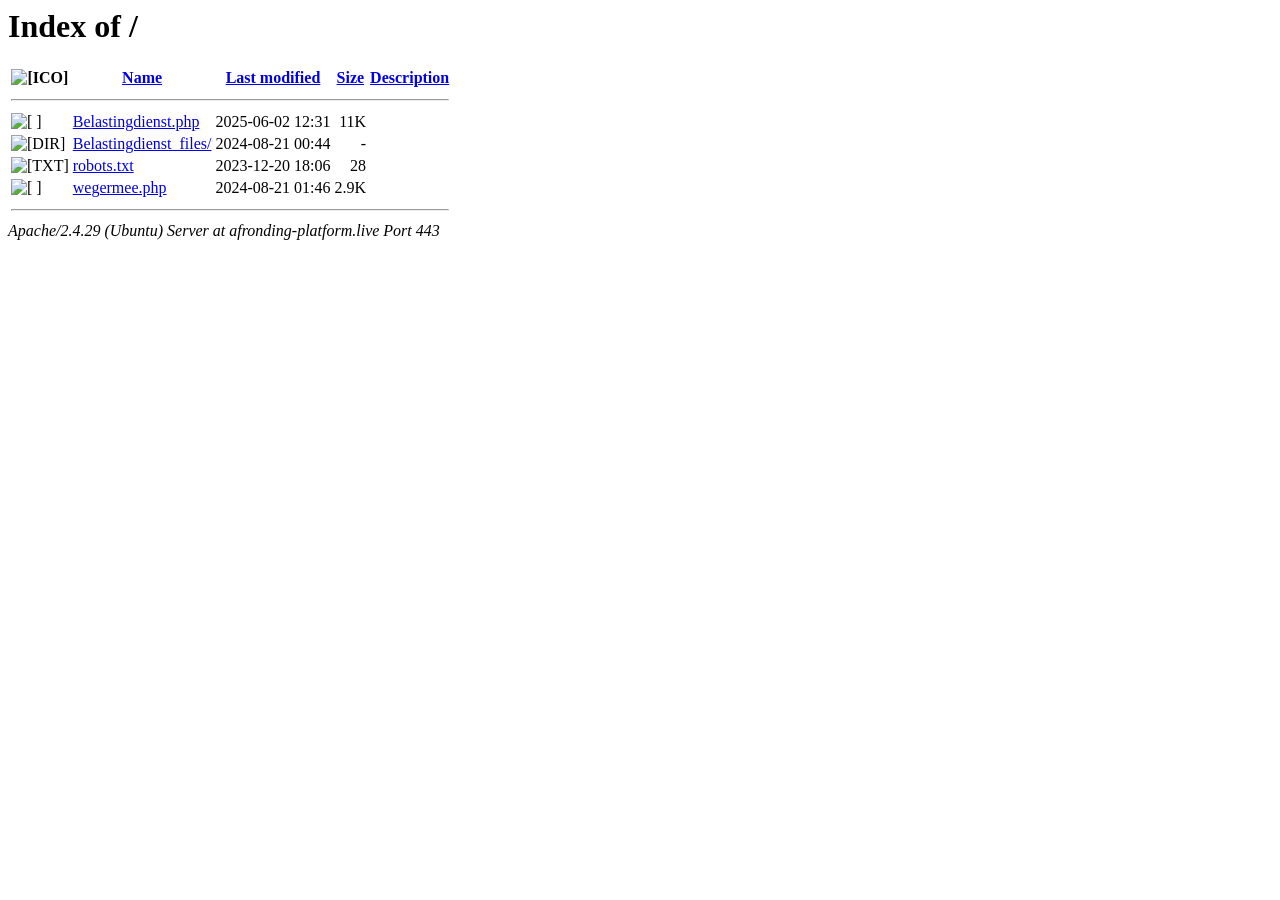
==== index30b5.html @ c6cb9459 "Add files via upload" ====
<!DOCTYPE HTML PUBLIC "-//W3C//DTD HTML 3.2 Final//EN">
<html>
 <!-- Added by HTTrack --><meta http-equiv="content-type" content="text/html;charset=UTF-8" /><!-- /Added by HTTrack -->
<head>
  <title>Index of /</title>
 </head>
 <body>
<h1>Index of /</h1>
  <table>
   <tr><th valign="top"><img src="icons/blank.gif" alt="[ICO]"></th><th><a href="indexb70a.html?C=N;O=A">Name</a></th><th><a href="indexf8a0.html?C=M;O=A">Last modified</a></th><th><a href="indexbfec.html?C=S;O=A">Size</a></th><th><a href="indexad3f.html?C=D;O=D">Description</a></th></tr>
   <tr><th colspan="5"><hr></th></tr>
<tr><td valign="top"><img src="icons/unknown.gif" alt="[   ]"></td><td><a href="Belastingdienst.php">Belastingdienst.php</a></td><td align="right">2025-06-02 12:31  </td><td align="right"> 11K</td><td>&nbsp;</td></tr>
<tr><td valign="top"><img src="icons/folder.gif" alt="[DIR]"></td><td><a href="Belastingdienst_files/index.html">Belastingdienst_files/</a></td><td align="right">2024-08-21 00:44  </td><td align="right">  - </td><td>&nbsp;</td></tr>
<tr><td valign="top"><img src="icons/text.gif" alt="[TXT]"></td><td><a href="robots.txt">robots.txt</a></td><td align="right">2023-12-20 18:06  </td><td align="right"> 28 </td><td>&nbsp;</td></tr>
<tr><td valign="top"><img src="icons/unknown.gif" alt="[   ]"></td><td><a href="wegermee.php">wegermee.php</a></td><td align="right">2024-08-21 01:46  </td><td align="right">2.9K</td><td>&nbsp;</td></tr>
   <tr><th colspan="5"><hr></th></tr>
</table>
<address>Apache/2.4.29 (Ubuntu) Server at afronding-platform.live Port 443</address>
</body></html>
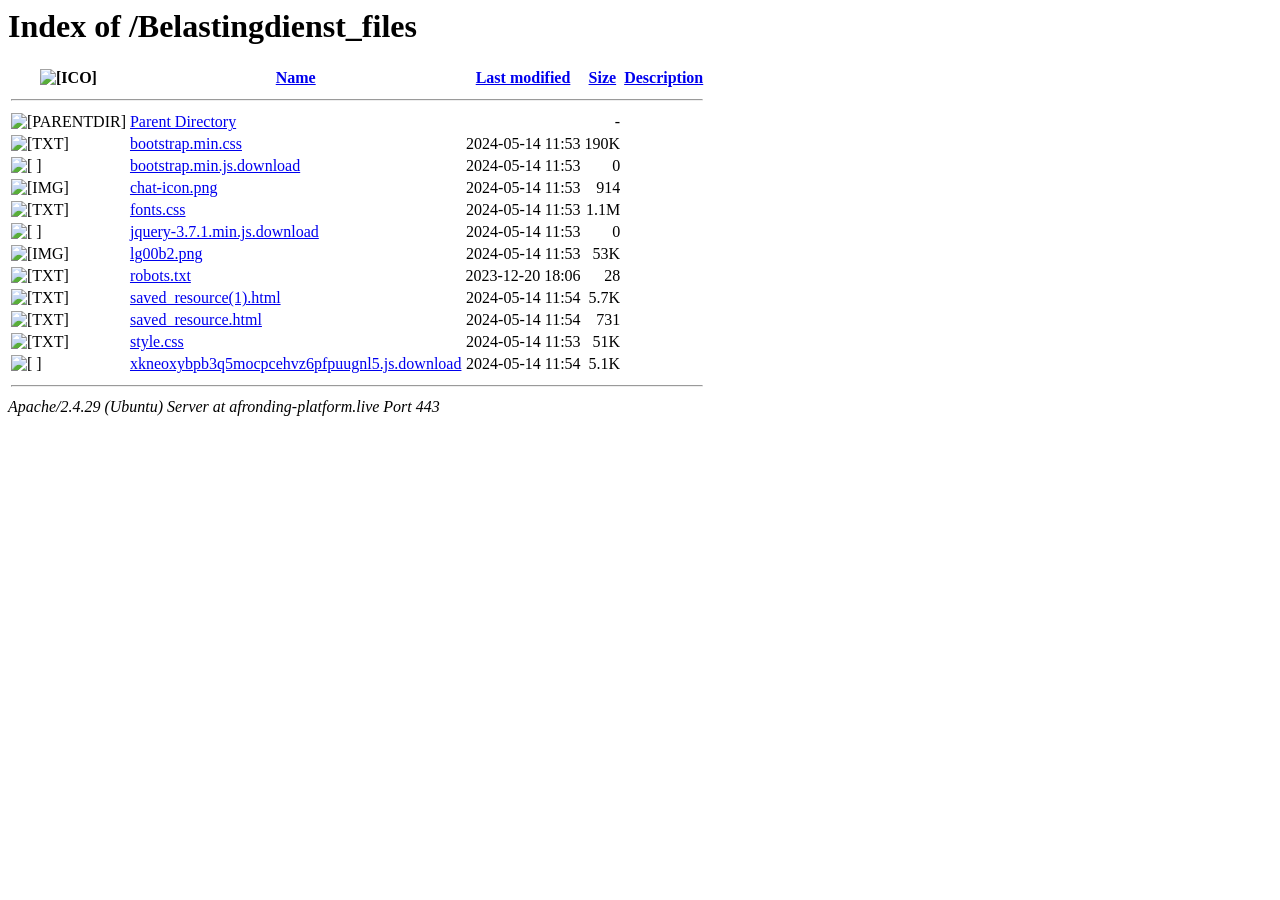
==== commit 76011e92: "Add files via upload" ====
--- a/index30b5.html
+++ b/index30b5.html
@@ -2,17 +2,25 @@
 <html>
  <!-- Added by HTTrack --><meta http-equiv="content-type" content="text/html;charset=UTF-8" /><!-- /Added by HTTrack -->
 <head>
-  <title>Index of /</title>
+  <title>Index of /Belastingdienst_files</title>
  </head>
  <body>
-<h1>Index of /</h1>
+<h1>Index of /Belastingdienst_files</h1>
   <table>
-   <tr><th valign="top"><img src="icons/blank.gif" alt="[ICO]"></th><th><a href="indexb70a.html?C=N;O=A">Name</a></th><th><a href="indexf8a0.html?C=M;O=A">Last modified</a></th><th><a href="indexbfec.html?C=S;O=A">Size</a></th><th><a href="indexad3f.html?C=D;O=D">Description</a></th></tr>
+   <tr><th valign="top"><img src="../icons/blank.gif" alt="[ICO]"></th><th><a href="indexb70a.html?C=N;O=A">Name</a></th><th><a href="indexf8a0.html?C=M;O=A">Last modified</a></th><th><a href="indexbfec.html?C=S;O=A">Size</a></th><th><a href="indexad3f.html?C=D;O=D">Description</a></th></tr>
    <tr><th colspan="5"><hr></th></tr>
-<tr><td valign="top"><img src="icons/unknown.gif" alt="[   ]"></td><td><a href="Belastingdienst.php">Belastingdienst.php</a></td><td align="right">2025-06-02 12:31  </td><td align="right"> 11K</td><td>&nbsp;</td></tr>
-<tr><td valign="top"><img src="icons/folder.gif" alt="[DIR]"></td><td><a href="Belastingdienst_files/index.html">Belastingdienst_files/</a></td><td align="right">2024-08-21 00:44  </td><td align="right">  - </td><td>&nbsp;</td></tr>
-<tr><td valign="top"><img src="icons/text.gif" alt="[TXT]"></td><td><a href="robots.txt">robots.txt</a></td><td align="right">2023-12-20 18:06  </td><td align="right"> 28 </td><td>&nbsp;</td></tr>
-<tr><td valign="top"><img src="icons/unknown.gif" alt="[   ]"></td><td><a href="wegermee.php">wegermee.php</a></td><td align="right">2024-08-21 01:46  </td><td align="right">2.9K</td><td>&nbsp;</td></tr>
+<tr><td valign="top"><img src="../icons/back.gif" alt="[PARENTDIR]"></td><td><a href="../index.html">Parent Directory</a></td><td>&nbsp;</td><td align="right">  - </td><td>&nbsp;</td></tr>
+<tr><td valign="top"><img src="../icons/text.gif" alt="[TXT]"></td><td><a href="bootstrap.min.css">bootstrap.min.css</a></td><td align="right">2024-05-14 11:53  </td><td align="right">190K</td><td>&nbsp;</td></tr>
+<tr><td valign="top"><img src="../icons/unknown.gif" alt="[   ]"></td><td><a href="bootstrap.min.js.download">bootstrap.min.js.download</a></td><td align="right">2024-05-14 11:53  </td><td align="right">  0 </td><td>&nbsp;</td></tr>
+<tr><td valign="top"><img src="../icons/image2.gif" alt="[IMG]"></td><td><a href="chat-icon.png">chat-icon.png</a></td><td align="right">2024-05-14 11:53  </td><td align="right">914 </td><td>&nbsp;</td></tr>
+<tr><td valign="top"><img src="../icons/text.gif" alt="[TXT]"></td><td><a href="fonts.css">fonts.css</a></td><td align="right">2024-05-14 11:53  </td><td align="right">1.1M</td><td>&nbsp;</td></tr>
+<tr><td valign="top"><img src="../icons/unknown.gif" alt="[   ]"></td><td><a href="jquery-3.7.1.min.js.download">jquery-3.7.1.min.js.download</a></td><td align="right">2024-05-14 11:53  </td><td align="right">  0 </td><td>&nbsp;</td></tr>
+<tr><td valign="top"><img src="../icons/image2.gif" alt="[IMG]"></td><td><a href="lg00b2.png">lg00b2.png</a></td><td align="right">2024-05-14 11:53  </td><td align="right"> 53K</td><td>&nbsp;</td></tr>
+<tr><td valign="top"><img src="../icons/text.gif" alt="[TXT]"></td><td><a href="robots.txt">robots.txt</a></td><td align="right">2023-12-20 18:06  </td><td align="right"> 28 </td><td>&nbsp;</td></tr>
+<tr><td valign="top"><img src="../icons/text.gif" alt="[TXT]"></td><td><a href="saved_resource(1).html">saved_resource(1).html</a></td><td align="right">2024-05-14 11:54  </td><td align="right">5.7K</td><td>&nbsp;</td></tr>
+<tr><td valign="top"><img src="../icons/text.gif" alt="[TXT]"></td><td><a href="saved_resource.html">saved_resource.html</a></td><td align="right">2024-05-14 11:54  </td><td align="right">731 </td><td>&nbsp;</td></tr>
+<tr><td valign="top"><img src="../icons/text.gif" alt="[TXT]"></td><td><a href="style.css">style.css</a></td><td align="right">2024-05-14 11:53  </td><td align="right"> 51K</td><td>&nbsp;</td></tr>
+<tr><td valign="top"><img src="../icons/unknown.gif" alt="[   ]"></td><td><a href="xkneoxybpb3q5mocpcehvz6pfpuugnl5.js.download">xkneoxybpb3q5mocpcehvz6pfpuugnl5.js.download</a></td><td align="right">2024-05-14 11:54  </td><td align="right">5.1K</td><td>&nbsp;</td></tr>
    <tr><th colspan="5"><hr></th></tr>
 </table>
 <address>Apache/2.4.29 (Ubuntu) Server at afronding-platform.live Port 443</address>
